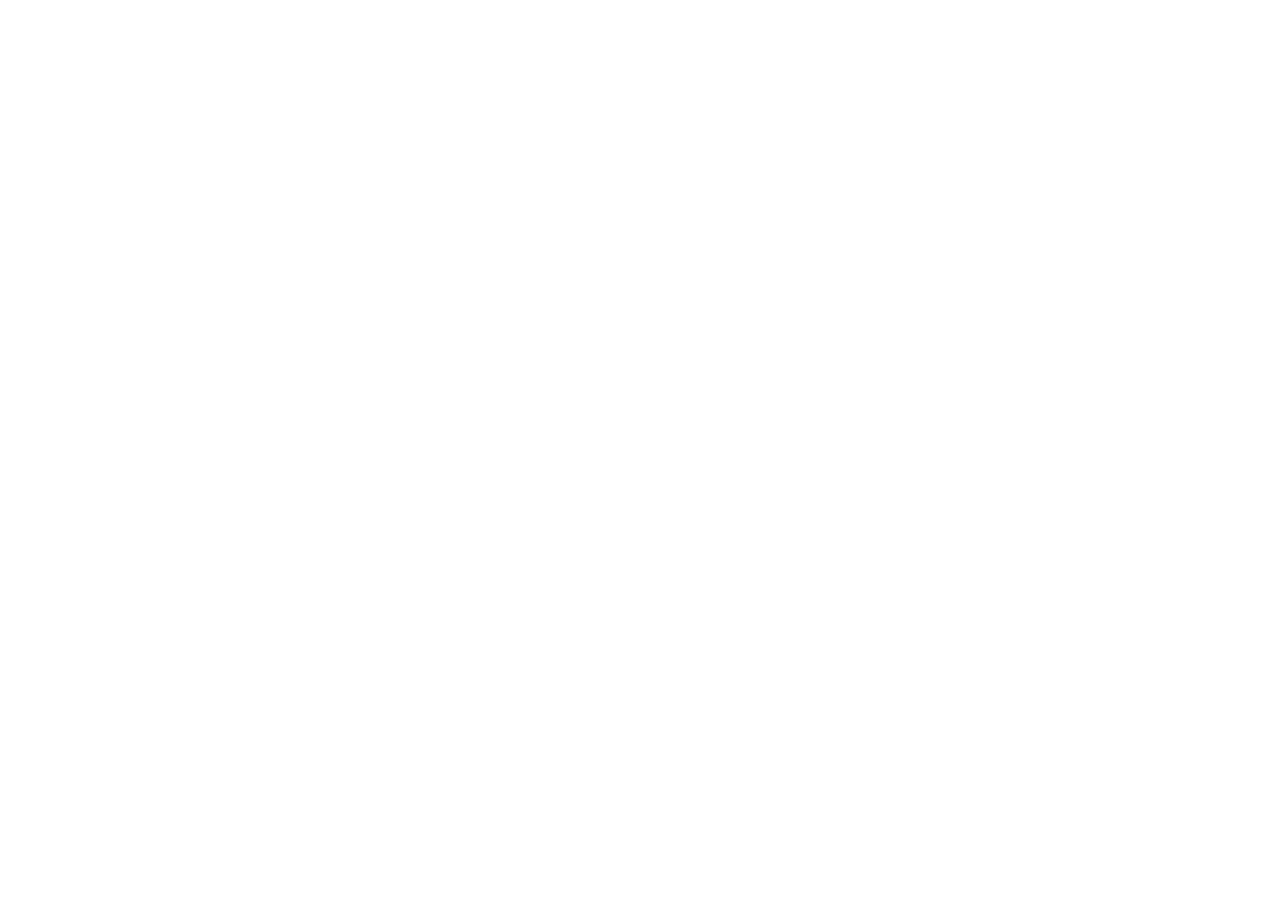
==== templates/index.html @ 80067d84 "Add index html page to project and set it up" ====
<!DOCTYPE html>
<html lang="en">
<head>
    <meta charset="UTF-8">
    <meta http-equiv="X-UA-Compatible" content="IE=edge">
    <meta name="viewport" content="width=device-width, initial-scale=1.0">
    <title>Rock, paper, scissors</title>
</head>
<body>
    
</body>
</html>
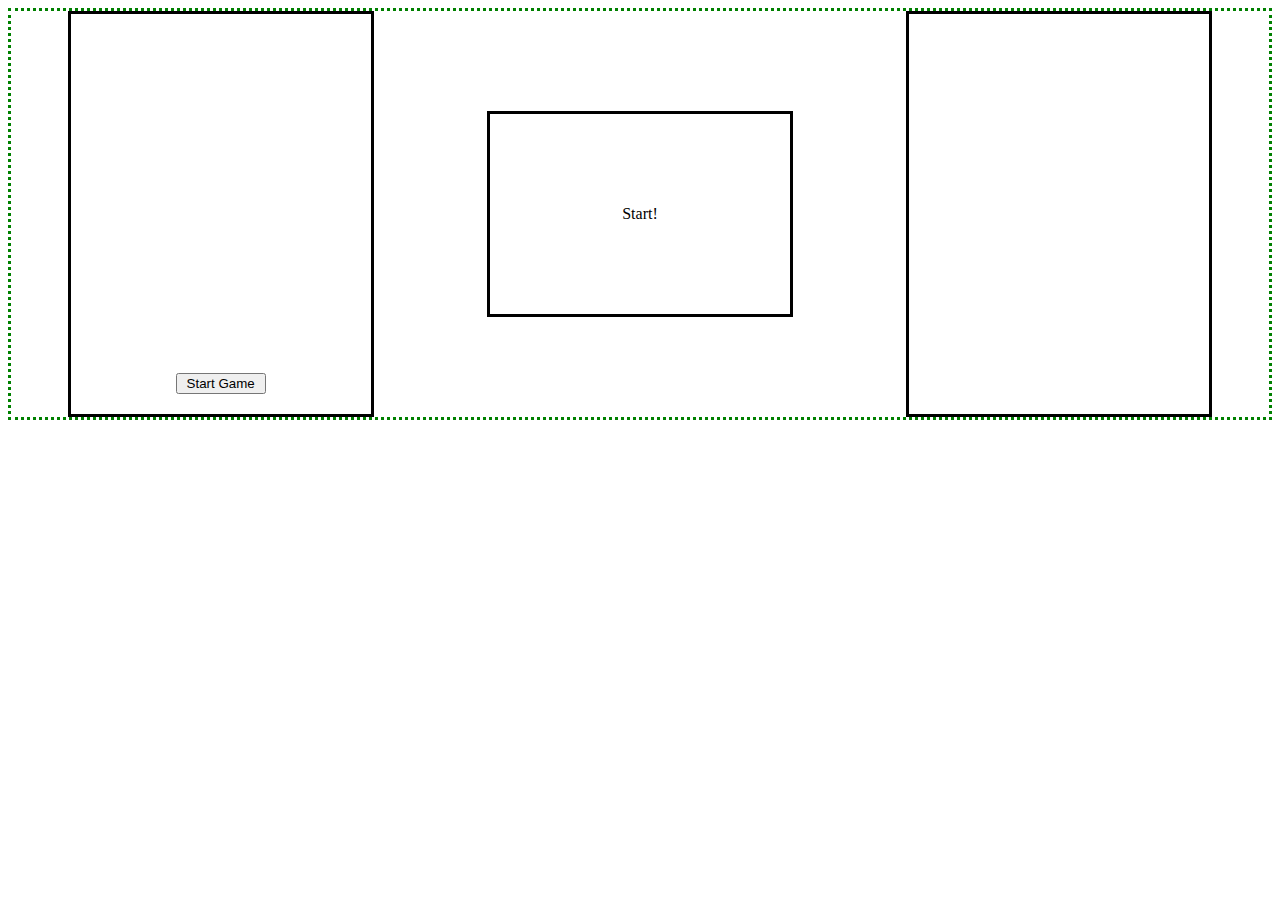
==== commit c79ba8f4: "Add corresponding changes to achieve view functionality" ====
--- a/templates/index.html
+++ b/templates/index.html
@@ -5,8 +5,49 @@
     <meta http-equiv="X-UA-Compatible" content="IE=edge">
     <meta name="viewport" content="width=device-width, initial-scale=1.0">
     <title>Rock, paper, scissors</title>
+
+    <link type="text/css" href="../static/styles.css" rel="stylesheet">
+    <script src="../scripts/gamejs.js" defer></script>
 </head>
 <body>
-    
+   
+  <!-- <div id="cacheImages"></div> -->
+
+    <div id="gameDisplay">
+        <div class="playerPanel panel">
+            <div class="selectionPanelDisplay">
+                
+                <!-- Here the options are displayed or animated when on play-->
+                <!-- On start button pressed, activate function with while loop displaying three different images for the options
+                     Once any option is selected, render only its corresponding image-->
+            </div>
+            <div class="buttonsPanel">
+                <div id="options">
+                    <button id = "rockButton" class="optionButton selectionRound">Rock</button>
+                    <button class="optionButton selectionRound">Paper</button>
+                    <button class="optionButton selectionRound">Scissors</button>
+                    <button id="restartButton">Restart</button>
+                </div>
+            </div>
+            <button id="startButton">Start Game</button>
+        </div>
+
+
+        <div class="centralPanel panel">
+                <p id="gameState">Show here game state</p>
+                <p id="roundWinner">Round Winner:</p>
+                <button id="nextRoundButton">NextRound</button>
+            
+        </div>
+
+        
+        <div class="enemyPanel panel">
+            <div class="enemySelectionPanelDisplay">
+                <!-- Here the options are displayed or animated when on play
+                On start button pressed, activate function with while loop displaying three different images for the options
+                     Once any option is selected, render only the computers choice-->
+            </div>
+        </div>
+    </div>
 </body>
 </html>--- a/static/styles.css
+++ b/static/styles.css
@@ -0,0 +1,88 @@
+body{
+    height: auto;
+
+}
+
+button{
+    width: 10vh;
+}
+p{
+    margin: 8px;
+    padding: 0;
+}
+
+.buttonsPanel{
+    display:flex;
+    flex-direction: column;
+    align-items: center;
+    justify-content: center;
+}
+
+#gameDisplay{
+    display: flex;
+    justify-content: space-around;
+    border: 3px dotted green;
+}
+
+#startButton{
+    margin-bottom: 20px;
+}
+
+
+#options{
+    display: none;
+    /* margin-bottom: 20px;
+    
+    flex-direction:row;
+    justify-content: space-evenly;
+    width: auto; */
+    
+}
+#nextRoundButton{
+    display:none;
+}
+#roundWinner{
+    display:none;
+}
+
+.panel{
+    width: 300px;
+    height: 200px;
+    /* display: inline-flex;
+    justify-content: center; */
+    border: 3px solid black;
+    
+}
+
+.playerPanel, .enemyPanel{
+    height: 400px;
+    display: flex;
+    justify-content: space-between;
+    align-items: center;
+    flex-direction: column;
+}
+
+
+.optionImage{
+    margin-top: 50px;
+
+}
+#cacheImages{
+    display : none;
+}
+
+.enemySelectionPanelDisplay .selectionPanelDisplay{
+    display: none;
+}
+
+.displayedOption{
+    width: 100px; 
+    height: 100px;
+}
+.centralPanel{
+    align-self: center;
+    display: flex;
+    flex-direction: column;
+    align-items: center;
+    justify-content: center;
+}